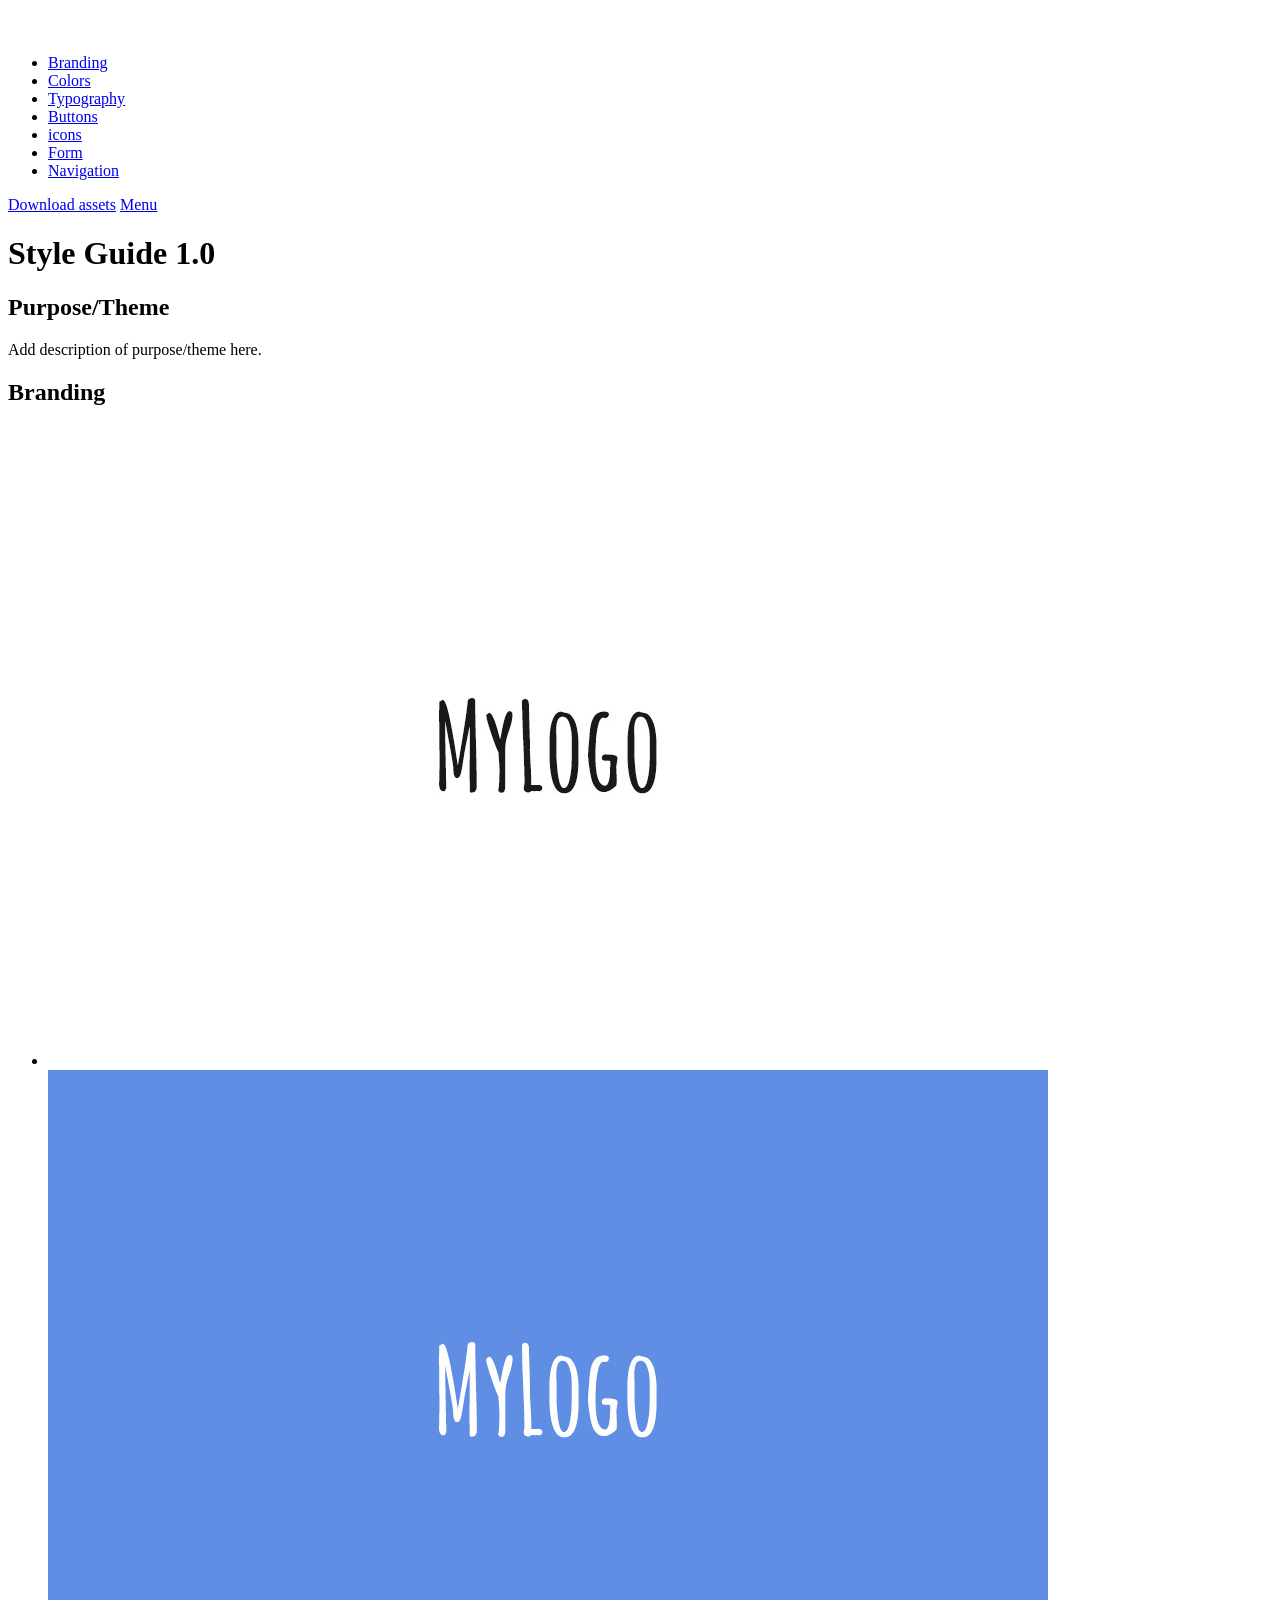
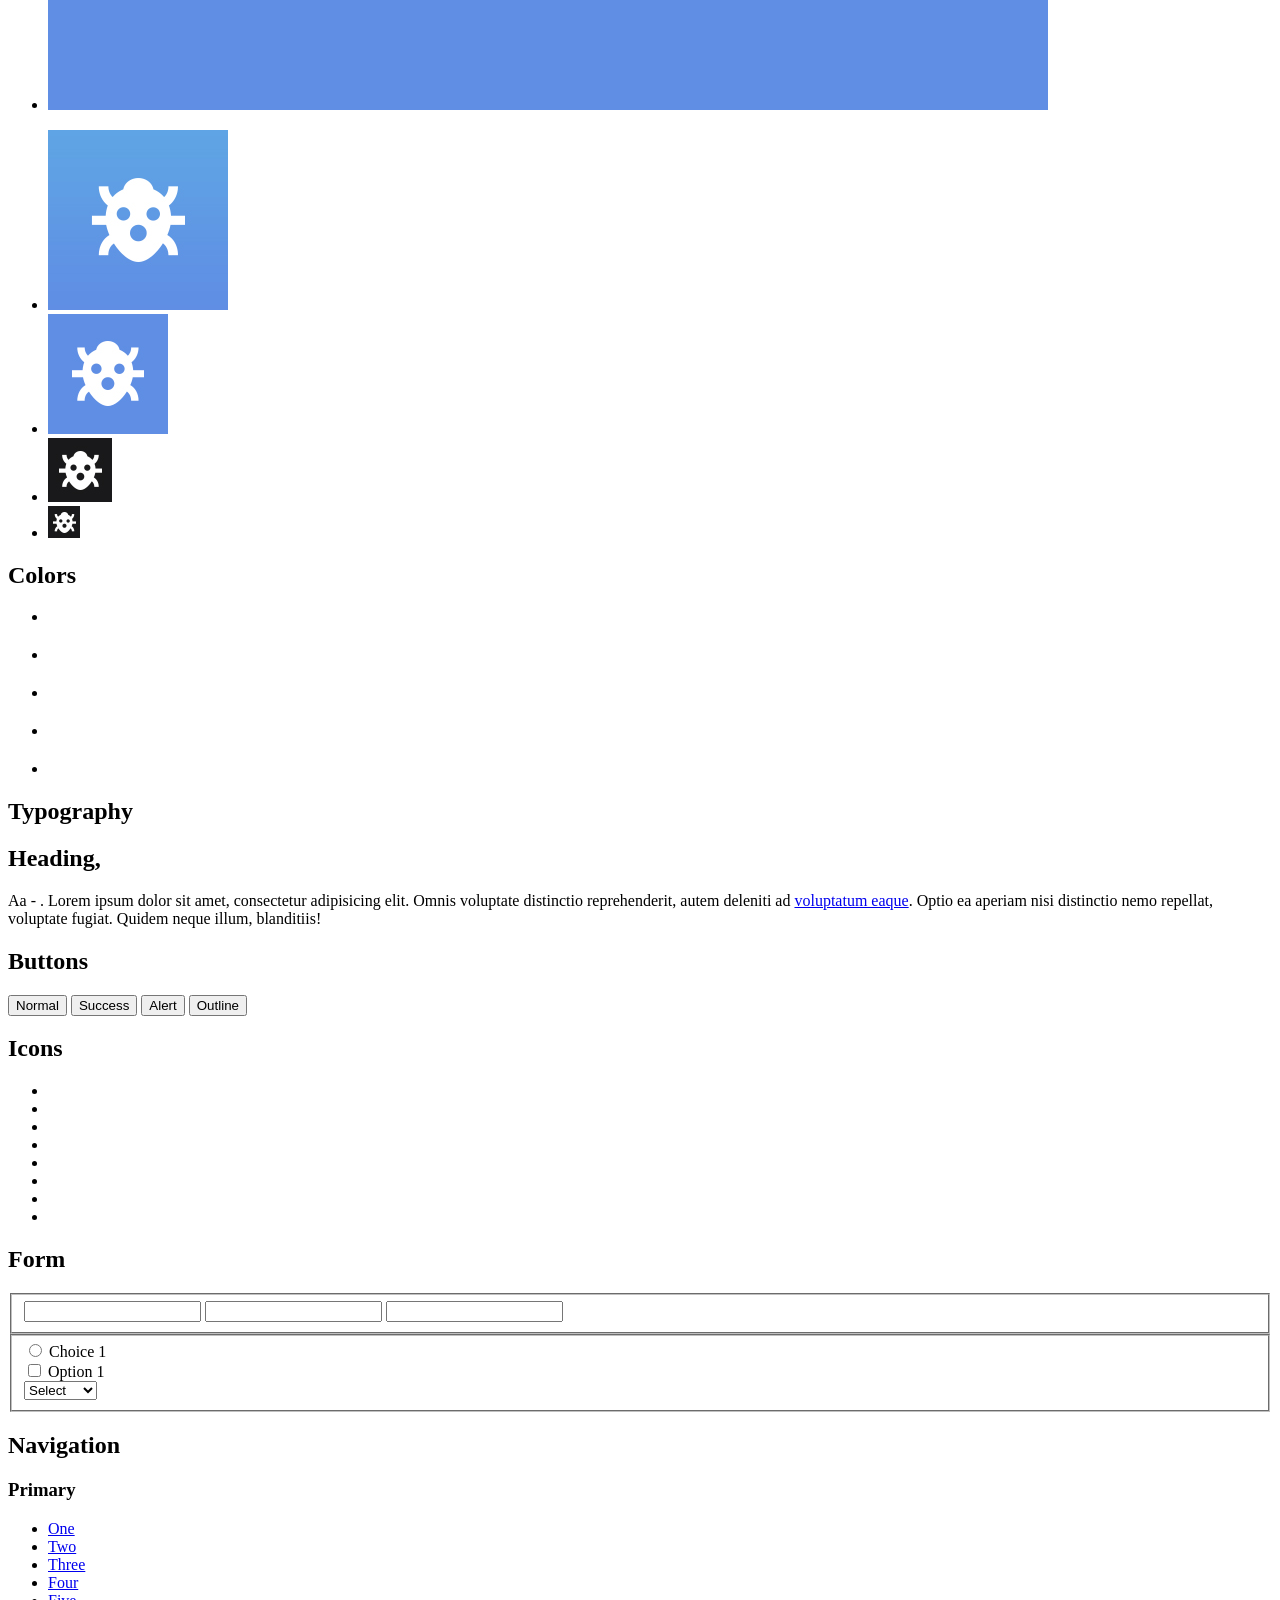
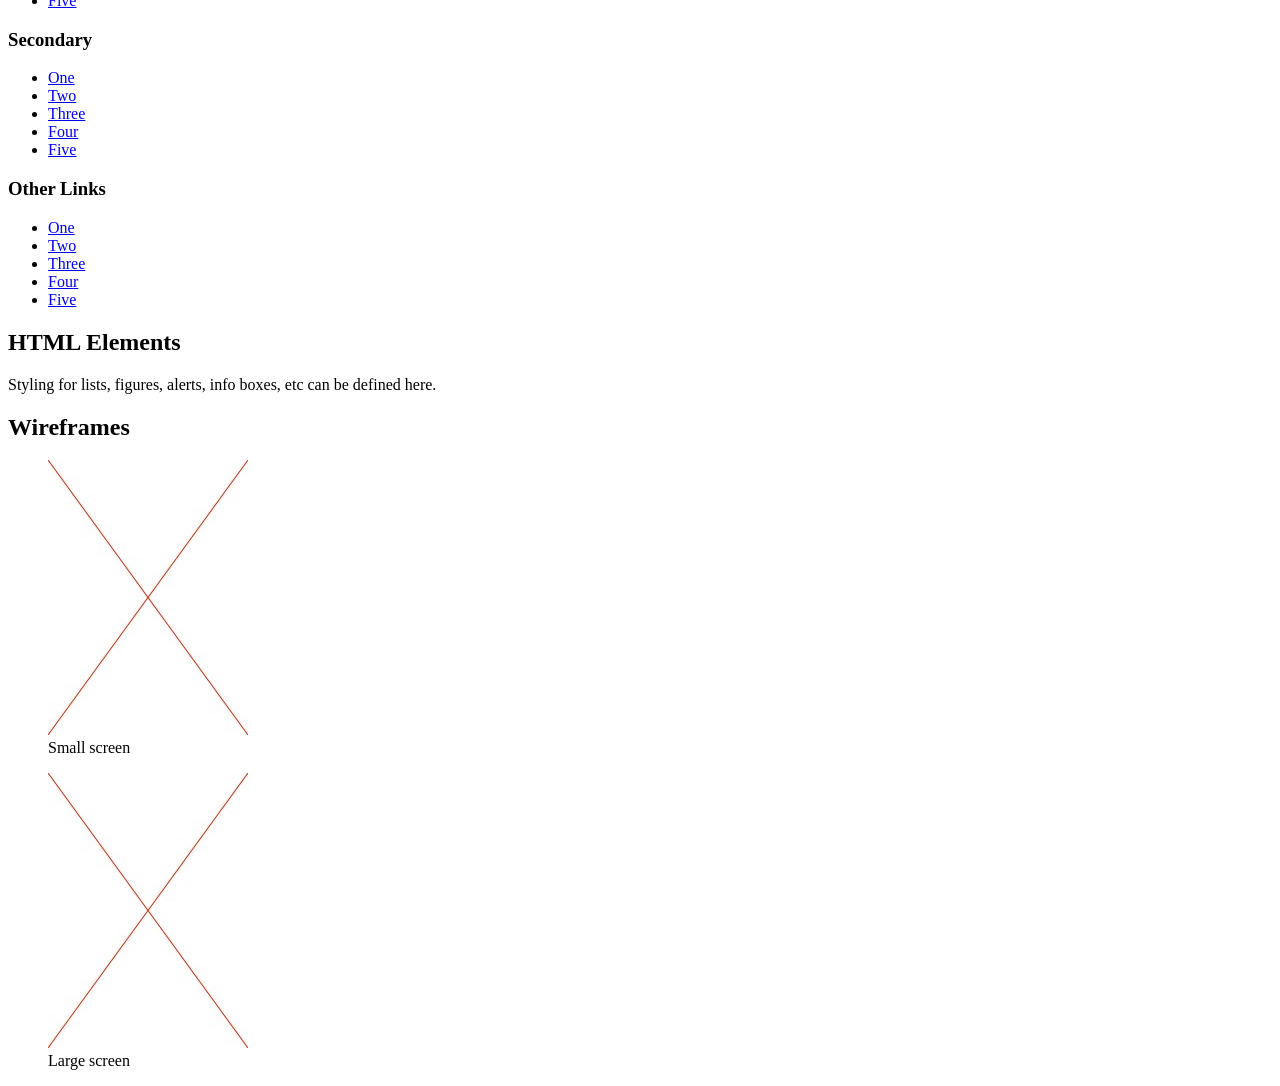
==== src/index.html @ c33bab86 "Initial setup" ====
<!DOCTYPE html>
<html lang="en" class="no-js">
  <head>
    <meta charset="UTF-8" />
    <meta name="viewport" content="width=device-width, initial-scale=1" />

    <link
      href="http://fonts.googleapis.com/css?family=Open+Sans:400,300,700|Merriweather"
      rel="stylesheet"
      type="text/css"
    />

    <link rel="stylesheet" href="scss/style-guide.scss" />
    <!-- Resource style -->
    <script src="js/modernizr.js"></script>
    <!-- Modernizr -->
    <title>Style Guide | CodyHouse</title>
  </head>
  <body>
    <header>
      <div class="cd-logo"><img src="assets/logo.svg" alt="Logo" /></div>

      <nav>
        <ul class="cd-main-nav">
          <li><a href="#branding">Branding</a></li>
          <li><a href="#colors">Colors</a></li>
          <li><a href="#typography">Typography</a></li>
          <li><a href="#buttons">Buttons</a></li>
          <li><a href="#icons">icons</a></li>
          <li><a href="#form">Form</a></li>
          <li><a href="#navigation">Navigation</a></li>
        </ul>
        <!-- cd-main-nav -->
      </nav>

      <a href="assets/assets-download-file.zip" class="cd-download"
        ><span>Download assets</span></a
      >
      <a href="#0" class="cd-nav-trigger">Menu<span></span></a>
    </header>

    <main>
      <h1>Style Guide 1.0</h1>

      <section id="purpose" class="cd-purpose">
        <h2>Purpose/Theme</h2>

        <div class="cd-box"><p>Add description of purpose/theme here.</p></div>
      </section>

      <section id="branding" class="cd-branding">
        <h2>Branding</h2>

        <ul>
          <li class="cd-box">
            <img src="assets/branding/logo-ver-1.jpg" alt="Logo version 1" />
          </li>
          <li class="cd-box">
            <img src="assets/branding/logo-ver-2.jpg" alt="Logo version 2" />
          </li>
        </ul>

        <ul>
          <li>
            <img src="assets/branding/touch-icon-1.jpg" alt="Touch Icon 1" />
          </li>
          <li>
            <img src="assets/branding/touch-icon-2.jpg" alt="Touch Icon 2" />
          </li>
          <li><img src="assets/branding/favicon-1.jpg" alt="Favicon 1" /></li>
          <li><img src="assets/branding/favicon-2.jpg" alt="Favicon 2" /></li>
        </ul>
      </section>

      <section id="colors" class="cd-colors">
        <h2>Colors</h2>

        <ul>
          <li class="cd-box"><div class="cd-color-swatch"></div></li>

          <li class="cd-box"><div class="cd-color-swatch"></div></li>

          <li class="cd-box"><div class="cd-color-swatch"></div></li>

          <li class="cd-box"><div class="cd-color-swatch"></div></li>

          <li class="cd-box"><div class="cd-color-swatch"></div></li>
        </ul>
      </section>

      <section id="typography" class="cd-typography">
        <h2>Typography</h2>

        <div class="cd-box">
          <h1>Heading, <span></span></h1>
          <p>
            Aa - <span></span>. Lorem ipsum dolor sit amet, consectetur
            adipisicing elit. Omnis voluptate distinctio reprehenderit, autem
            deleniti ad <a href="#0">voluptatum eaque</a>. Optio ea aperiam nisi
            distinctio nemo repellat, voluptate fugiat. Quidem neque illum,
            blanditiis!
          </p>
        </div>
      </section>

      <section id="buttons" class="cd-buttons">
        <h2>Buttons</h2>

        <div class="cd-box">
          <button class="btn">Normal</button>
          <button class="btn btn-success">Success</button>
          <button class="btn btn-alert">Alert</button>
          <button class="btn btn-outline">Outline</button>
        </div>
      </section>

      <section id="icons" class="cd-icons">
        <h2>Icons</h2>

        <ul class="cd-box">
          <li class="cd-icon-1"></li>
          <li class="cd-icon-2"></li>
          <li class="cd-icon-3"></li>
          <li class="cd-icon-4"></li>
          <li class="cd-icon-5"></li>
          <li class="cd-icon-6"></li>
          <li class="cd-icon-7"></li>
          <li class="cd-icon-8"></li>
        </ul>
      </section>

      <section id="form" class="cd-form">
        <h2>Form</h2>

        <div class="cd-box">
          <form>
            <fieldset>
              <input type="text" /> <input class="success" type="text" />
              <input class="alert" type="text" />
            </fieldset>

            <fieldset>
              <div class="cd-input-wrapper">
                <input type="radio" name="radioButton" id="radio1" />
                <label class="radio-label" for="radio1">Choice 1</label>
              </div>

              <div class="cd-input-wrapper">
                <input type="checkbox" id="checkbox1" />
                <label class="checkbox-label" for="checkbox1">Option 1</label>
              </div>

              <div class="cd-input-wrapper cd-select">
                <select name="select-this" id="select-this">
                  <option value="0">Select</option>
                  <option value="1">Option 1</option>
                  <option value="2">Option 2</option>
                  <option value="2">Option 3</option>
                </select>
              </div>
            </fieldset>
          </form>
        </div>
      </section>
      <section id="navigation" class="cd-navigation">
        <h2>Navigation</h2>
        <div class="cd-box">
          <div>
            <h3>Primary</h3>
            <nav class="cd-primary-nav">
              <ul>
                <li><a href="#">One</a></li>
                <li><a href="#">Two</a></li>
                <li><a href="#">Three</a></li>
                <li><a href="#">Four</a></li>
                <li><a href="#">Five</a></li>
              </ul>
            </nav>
          </div>
          <div>
            <h3>Secondary</h3>
            <nav class="cd-secondary-nav">
              <ul>
                <li><a href="#">One</a></li>
                <li><a href="#">Two</a></li>
                <li><a href="#">Three</a></li>
                <li><a href="#">Four</a></li>
                <li><a href="#">Five</a></li>
              </ul>
            </nav>
          </div>
          <div>
            <h3>Other Links</h3>
            <ul>
              <li><a href="#">One</a></li>
              <li><a href="#">Two</a></li>
              <li><a href="#">Three</a></li>
              <li><a href="#">Four</a></li>
              <li><a href="#">Five</a></li>
            </ul>
          </div>
        </div>
      </section>

      <section id="elements" class="cd-elements">
        <h2>HTML Elements</h2>
        <div class="cd-box">
          <p>
            Styling for lists, figures, alerts, info boxes, etc can be defined
            here.
          </p>
        </div>
      </section>

      <section id="wireframes" class="cd-wireframes">
        <h2>Wireframes</h2>
        <div class="cd-box">
          <figure>
            <img src="assets/wireframe-sm.jpg" alt="Small screen wireframe" />
            <figcaption>Small screen</figcaption>
          </figure>
          <figure>
            <img src="assets/wireframe-lg.jpg" alt="Large screen wireframe" />
            <figcaption>Large screen</figcaption>
          </figure>
        </div>
      </section>
    </main>

    <script src="js/main.js"></script>
  </body>
</html>
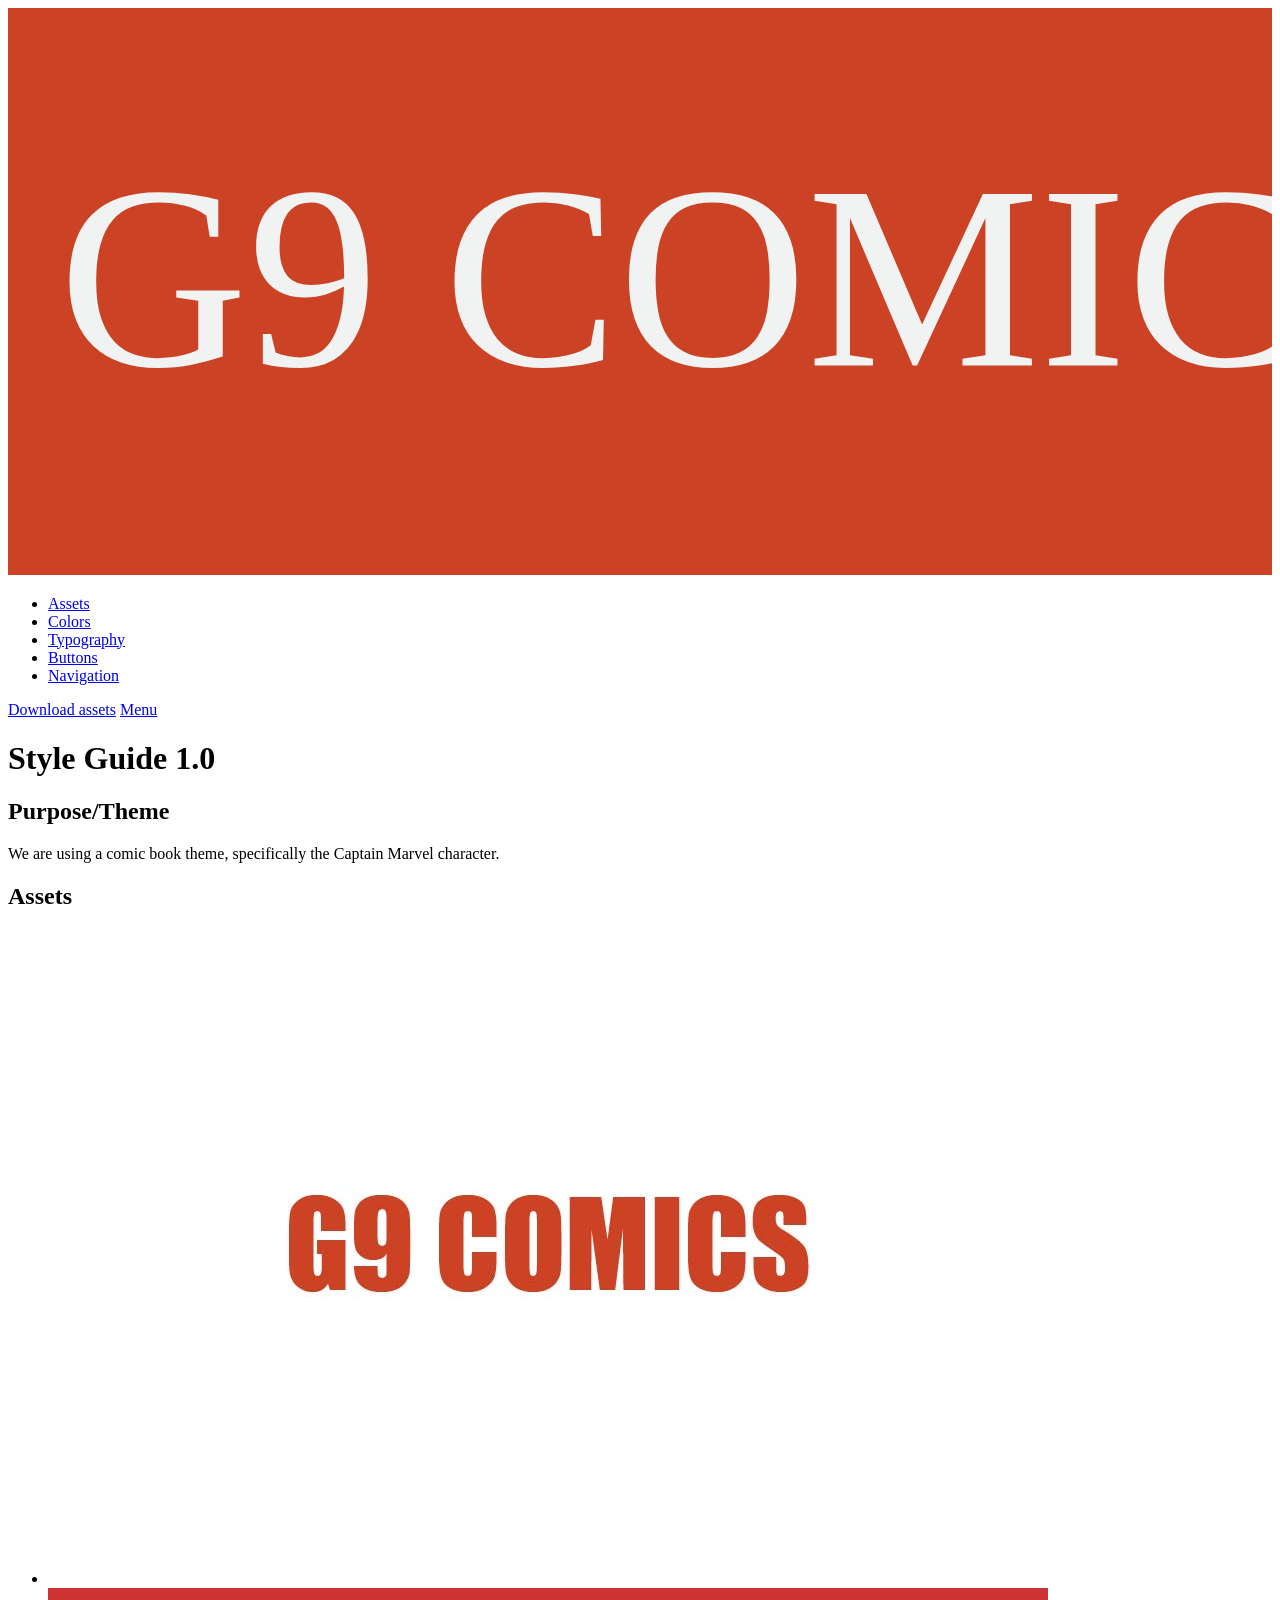
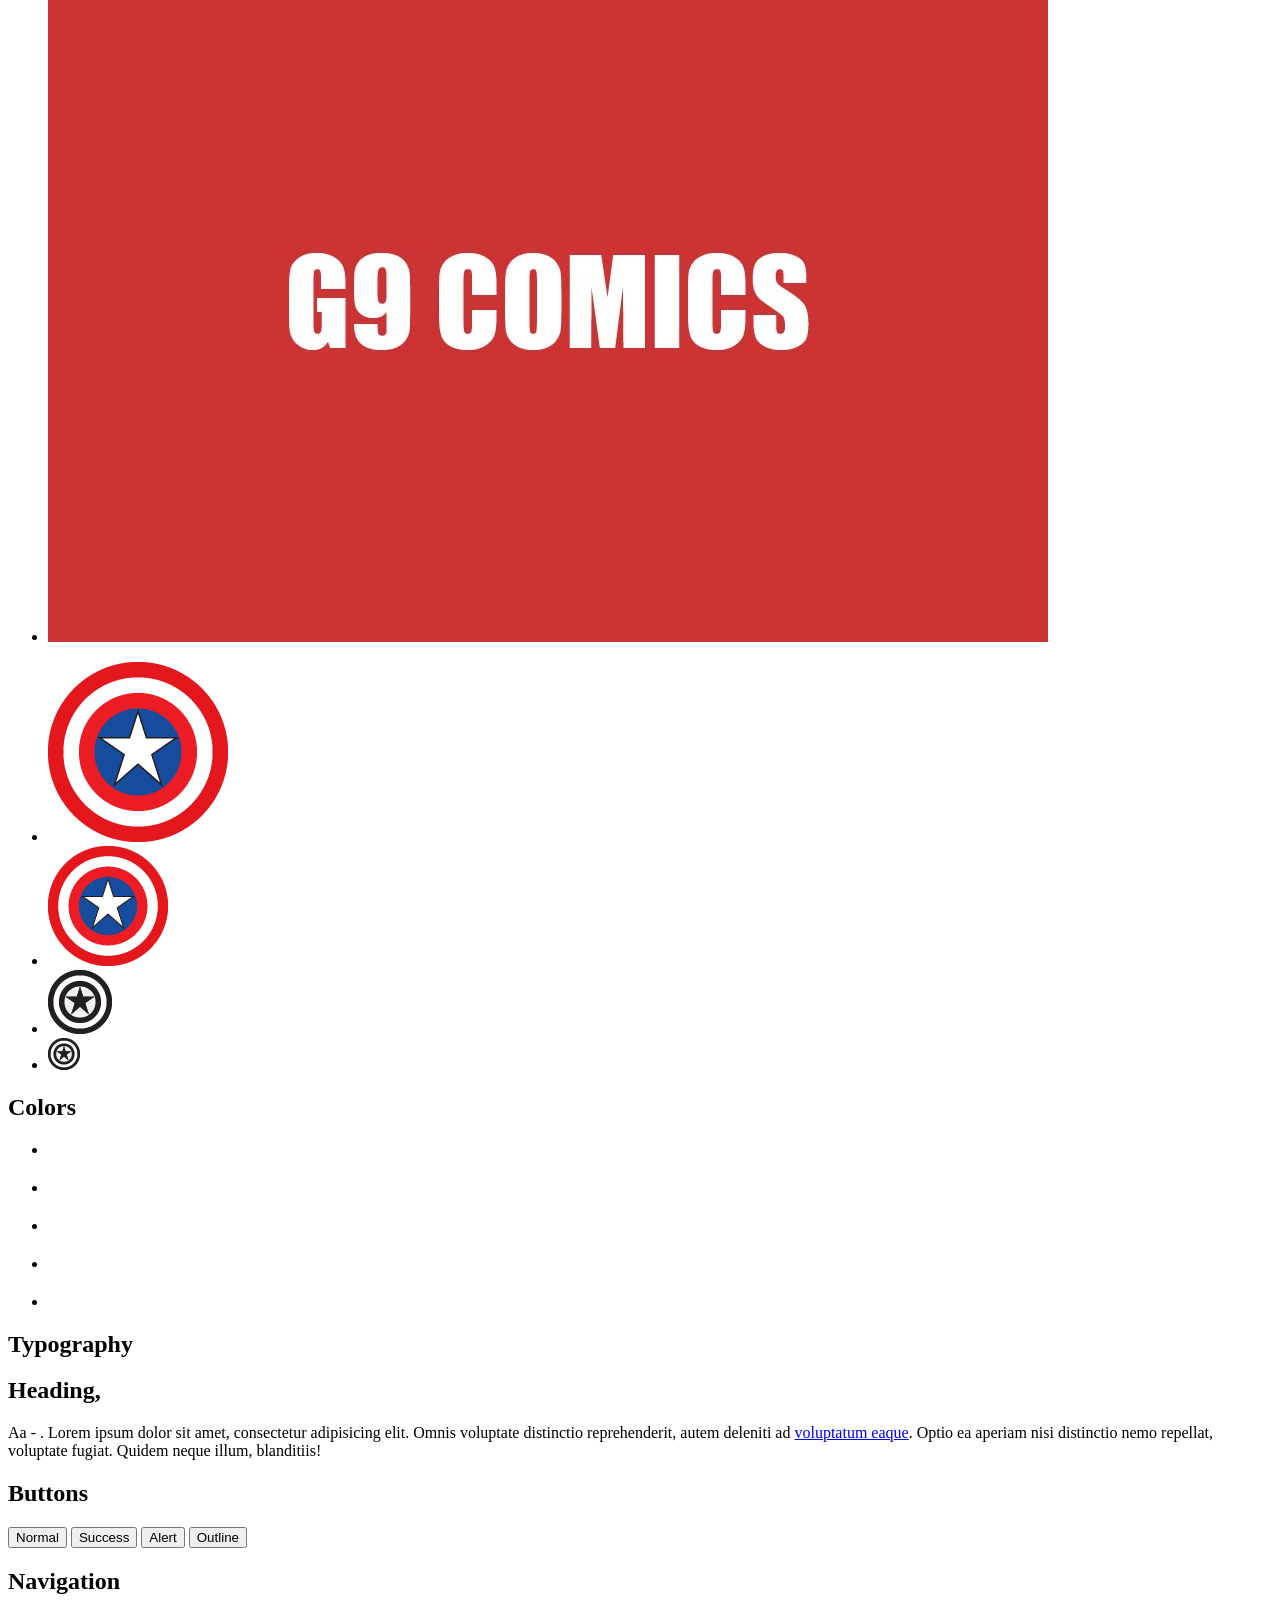
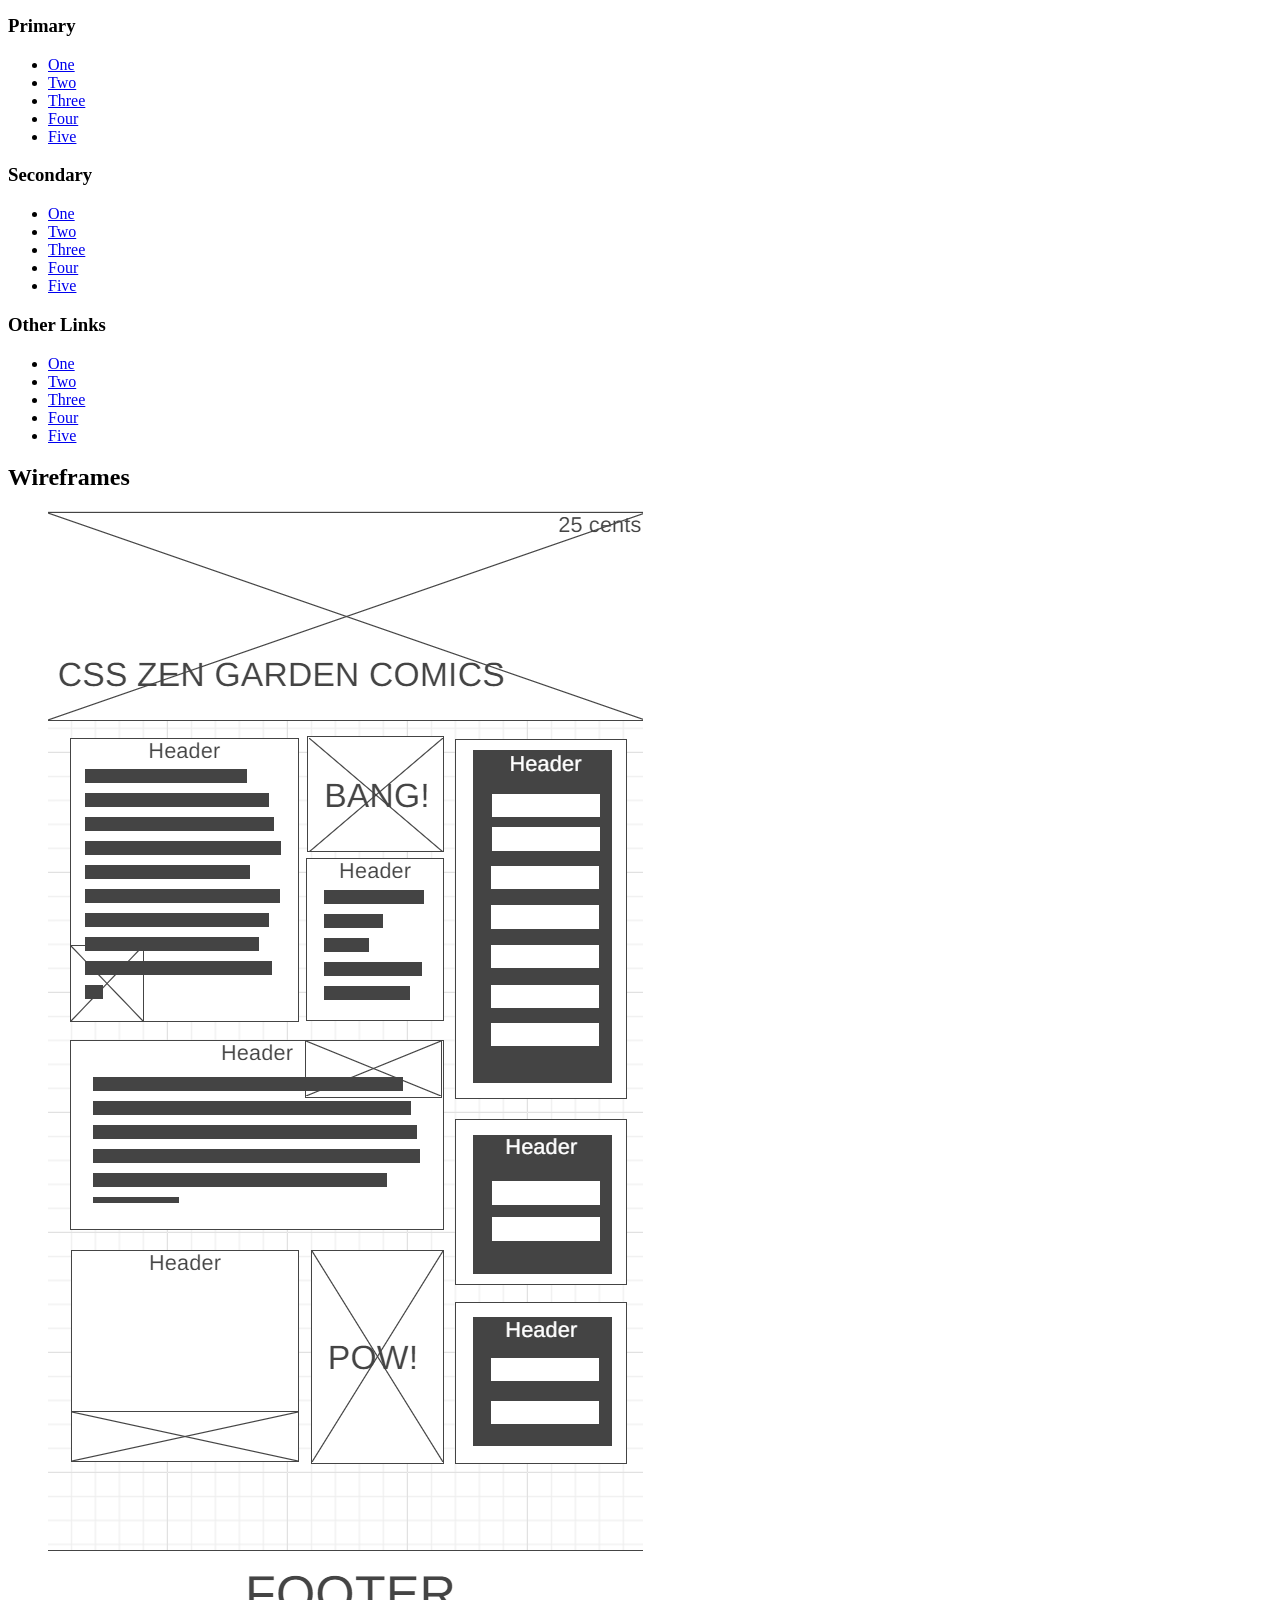
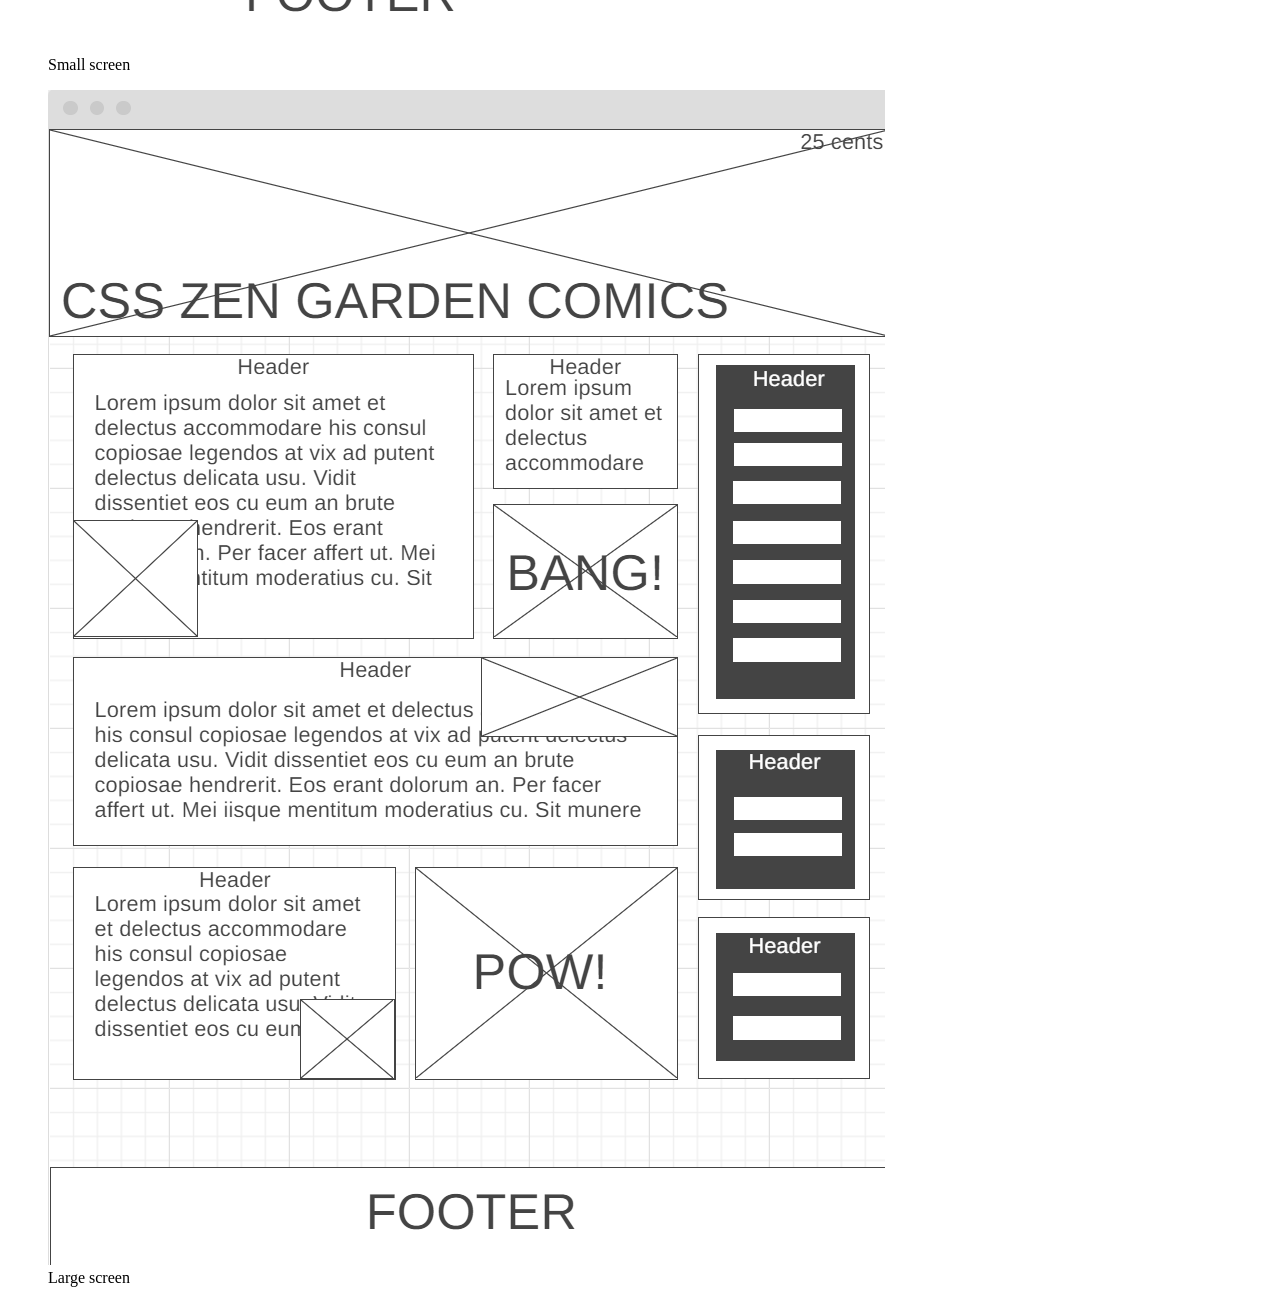
==== commit 2c0da080: "10/16/21 changes" ====
--- a/src/index.html
+++ b/src/index.html
@@ -22,12 +22,12 @@
 
       <nav>
         <ul class="cd-main-nav">
-          <li><a href="#branding">Branding</a></li>
+          <li><a href="#branding">Assets</a></li>
           <li><a href="#colors">Colors</a></li>
           <li><a href="#typography">Typography</a></li>
           <li><a href="#buttons">Buttons</a></li>
-          <li><a href="#icons">icons</a></li>
-          <li><a href="#form">Form</a></li>
+          <!-- <li><a href="#icons">icons</a></li> -->
+          <!-- <li><a href="#form">Form</a></li> -->
           <li><a href="#navigation">Navigation</a></li>
         </ul>
         <!-- cd-main-nav -->
@@ -45,11 +45,11 @@
       <section id="purpose" class="cd-purpose">
         <h2>Purpose/Theme</h2>
 
-        <div class="cd-box"><p>Add description of purpose/theme here.</p></div>
+        <div class="cd-box"><p>We are using a comic book theme, specifically the Captain Marvel character.</p></div>
       </section>
 
       <section id="branding" class="cd-branding">
-        <h2>Branding</h2>
+        <h2>Assets</h2>
 
         <ul>
           <li class="cd-box">
@@ -60,6 +60,7 @@
           </li>
         </ul>
 
+<!-- (VGB) start -->
         <ul>
           <li>
             <img src="assets/branding/touch-icon-1.jpg" alt="Touch Icon 1" />
@@ -71,6 +72,7 @@
           <li><img src="assets/branding/favicon-2.jpg" alt="Favicon 2" /></li>
         </ul>
       </section>
+<!-- (VGB) end -->
 
       <section id="colors" class="cd-colors">
         <h2>Colors</h2>
@@ -114,6 +116,7 @@
         </div>
       </section>
 
+<!-- (VGB) section start
       <section id="icons" class="cd-icons">
         <h2>Icons</h2>
 
@@ -128,7 +131,9 @@
           <li class="cd-icon-8"></li>
         </ul>
       </section>
-
+(VGB) section ends -->
+
+<!-- (VGB) section start
       <section id="form" class="cd-form">
         <h2>Form</h2>
 
@@ -162,6 +167,8 @@
           </form>
         </div>
       </section>
+(VGB) section end -->
+
       <section id="navigation" class="cd-navigation">
         <h2>Navigation</h2>
         <div class="cd-box">
@@ -202,6 +209,7 @@
         </div>
       </section>
 
+<!-- (VGB) section start
       <section id="elements" class="cd-elements">
         <h2>HTML Elements</h2>
         <div class="cd-box">
@@ -211,6 +219,7 @@
           </p>
         </div>
       </section>
+(VGB) section end -->
 
       <section id="wireframes" class="cd-wireframes">
         <h2>Wireframes</h2>
